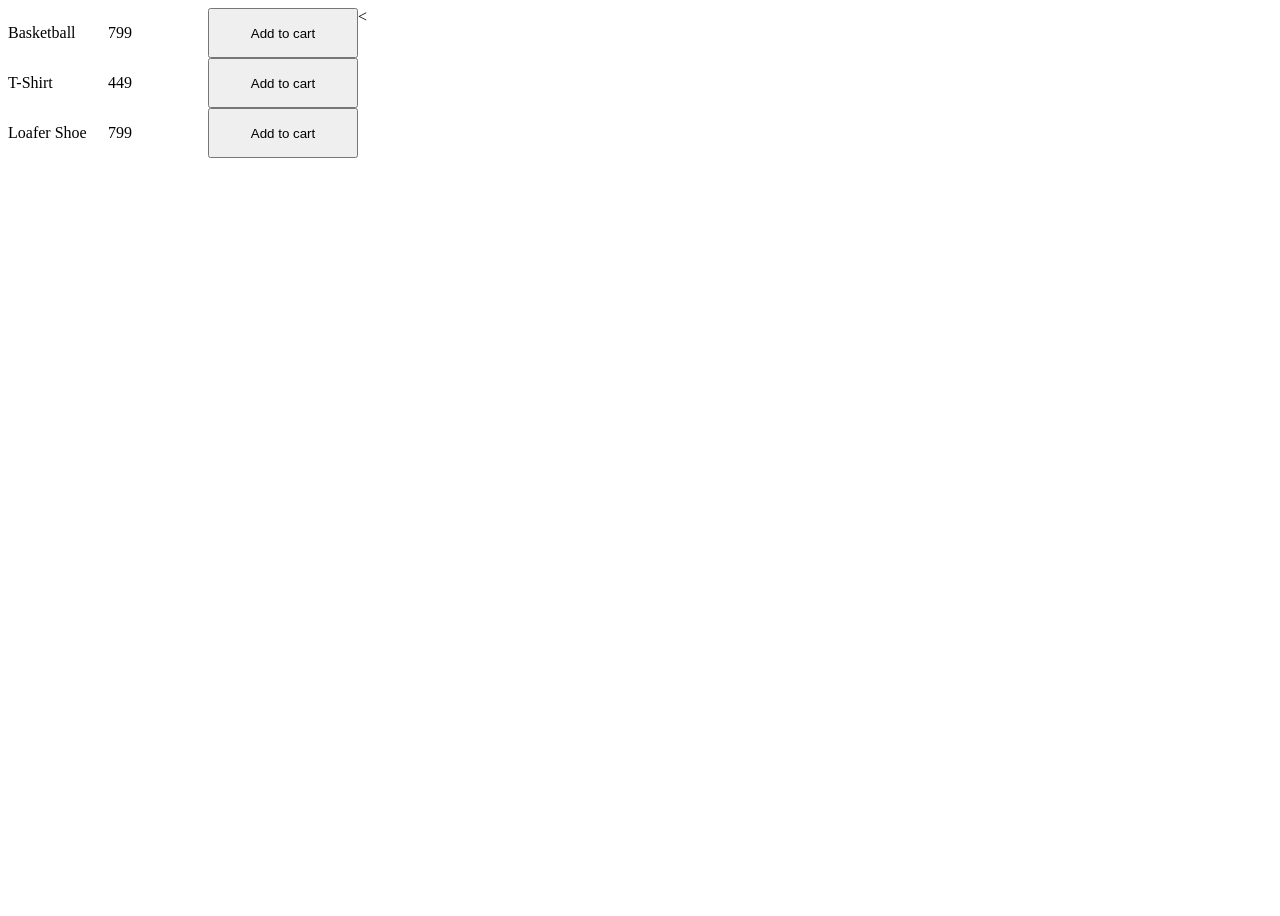
==== Side Quest 3/index.html @ e1b9017e "Iniatial commit for side quest 3" ====
<!DOCTYPE html>
<html lang="en">
<head>
    <meta charset="UTF-8">
    <meta name="viewport" content="width=device-width, initial-scale=1.0">
    <link rel="stylesheet" href="styles.css">
    <title>Document</title>
</head>
<body>
    
    <div class="products-container"></div>
    <div class="myCart"></div>
    <
    <script src="index.js"></script>
</body>
</html>
---- Side Quest 3/styles.css ----
body{
    height: 100vh;
    display: flex;
}

.products{
    display: grid;
    grid-template-columns: 100px 100px 150px;
    
}

.renderedCart{
    display: grid;
    grid-template-columns: 100px 100px 150px;
    margin-left: 50px
}
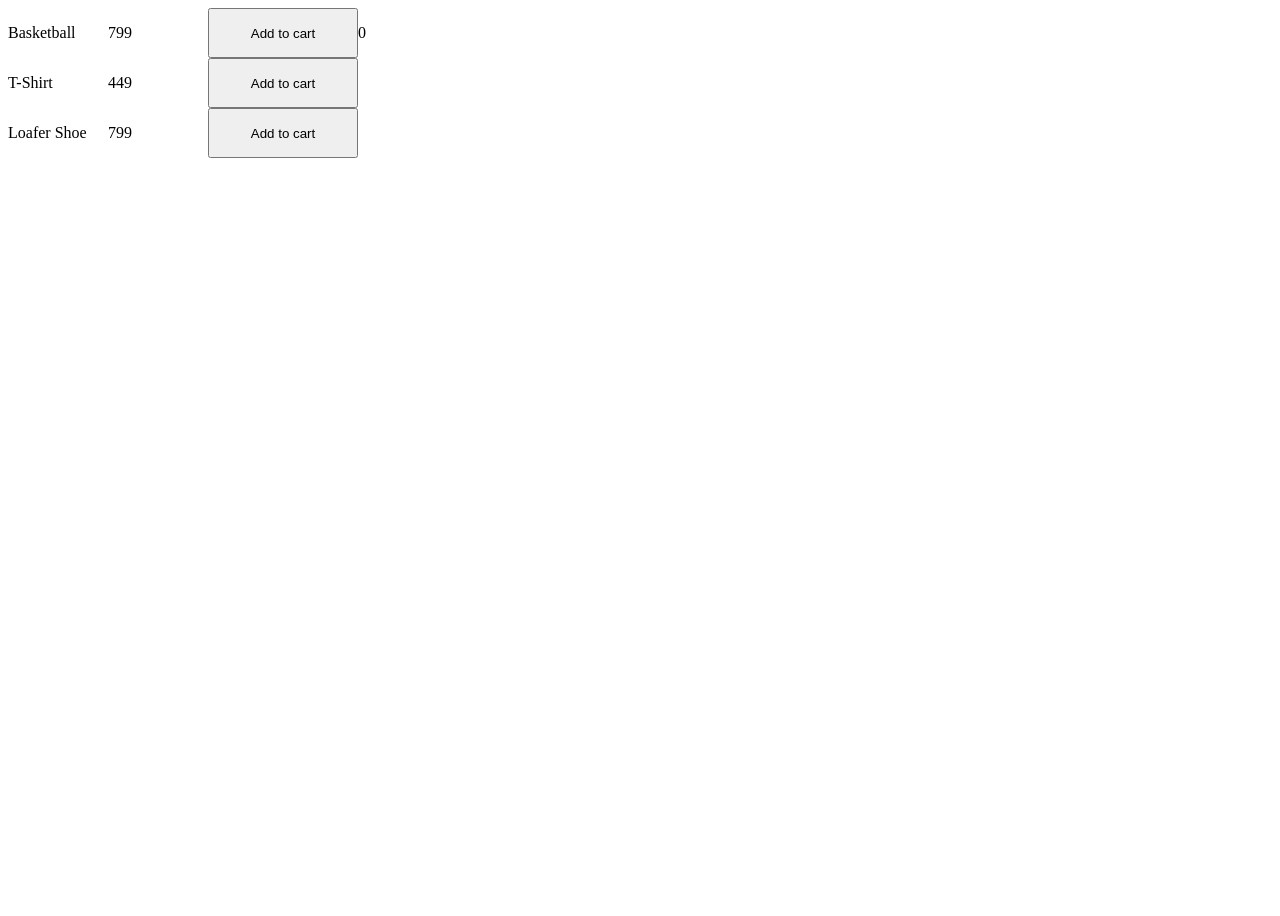
==== commit 4ce6cb35: "added feature: total of all product price & cart item quantity" ====
--- a/Side Quest 3/index.html
+++ b/Side Quest 3/index.html
@@ -10,7 +10,7 @@
     
     <div class="products-container"></div>
     <div class="myCart"></div>
-    <
+    <p class="total"></p>
     <script src="index.js"></script>
 </body>
 </html>
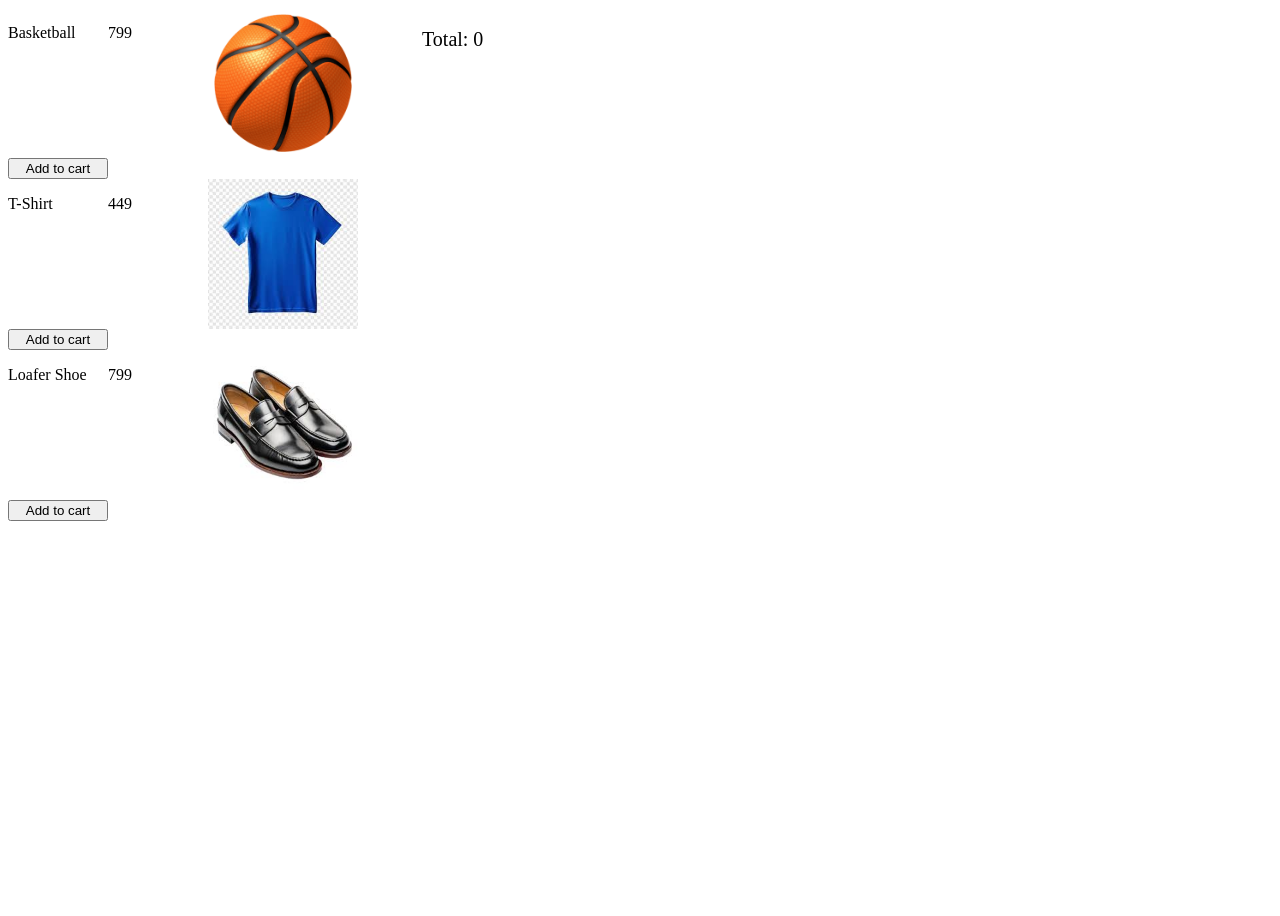
==== commit 41d88c56: "added: localStorage, fetching products using json file, refactor redundant functions" ====
--- a/Side Quest 3/index.html
+++ b/Side Quest 3/index.html
@@ -10,7 +10,11 @@
     
     <div class="products-container"></div>
     <div class="myCart"></div>
-    <p class="total"></p>
-    <script src="index.js"></script>
+    
+    <div class="total-container">
+        <p class="total"></p>
+    </div>
+    
+    <script type="module" src="index.js" ></script>
 </body>
 </html>
--- a/Side Quest 3/styles.css
+++ b/Side Quest 3/styles.css
@@ -13,4 +13,13 @@
     display: grid;
     grid-template-columns: 100px 100px 150px;
     margin-left: 50px
+}
+
+.total-container{
+    padding: 0 4rem 0 4rem;
+    font-size: 20px;
+}
+
+.rendered-img{
+    width: 150px;
 }
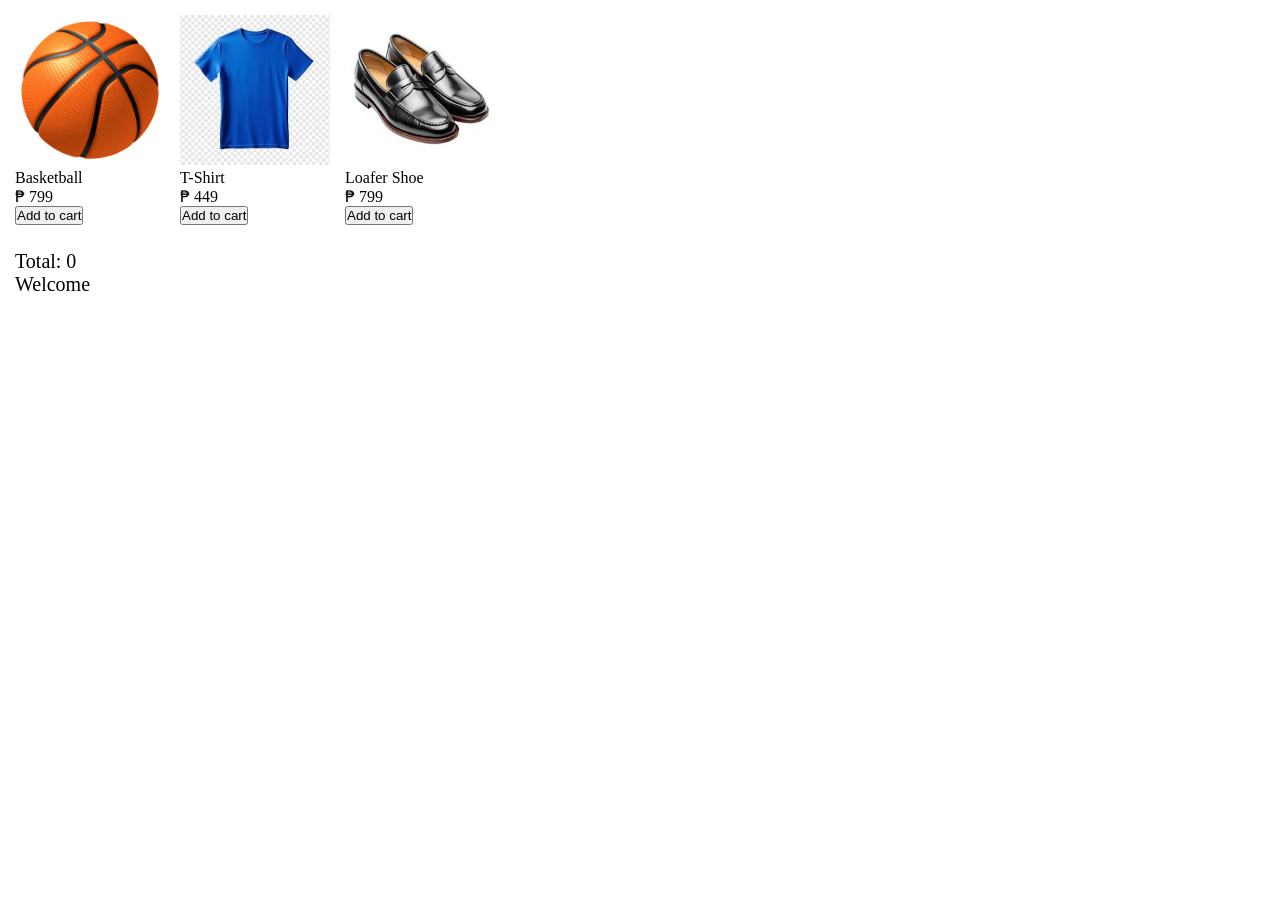
==== commit a4577693: "Final: fixed UI, Error handler, refactored subtotal and total into functions" ====
--- a/Side Quest 3/index.html
+++ b/Side Quest 3/index.html
@@ -13,6 +13,7 @@
     
     <div class="total-container">
         <p class="total"></p>
+        <p class="error-handler">Welcome</p>
     </div>
     
     <script type="module" src="index.js" ></script>
--- a/Side Quest 3/styles.css
+++ b/Side Quest 3/styles.css
@@ -1,23 +1,32 @@
-body{
-    height: 100vh;
-    display: flex;
+*{
+    padding: 0;
+    margin: 0;
+    box-sizing: border-box;
 }
 
-.products{
-    display: grid;
-    grid-template-columns: 100px 100px 150px;
-    
+
+body{
+    display: flex;
+    flex-direction: column;
+    padding: 15px;
+}
+
+.products-container{
+    display: flex;
+    gap: 15px;
+    margin-bottom: 15px
 }
 
 .renderedCart{
     display: grid;
     grid-template-columns: 100px 100px 150px;
-    margin-left: 50px
+    column-gap: 5px;
+    
 }
 
 .total-container{
-    padding: 0 4rem 0 4rem;
     font-size: 20px;
+    margin-top: 10px;
 }
 
 .rendered-img{
